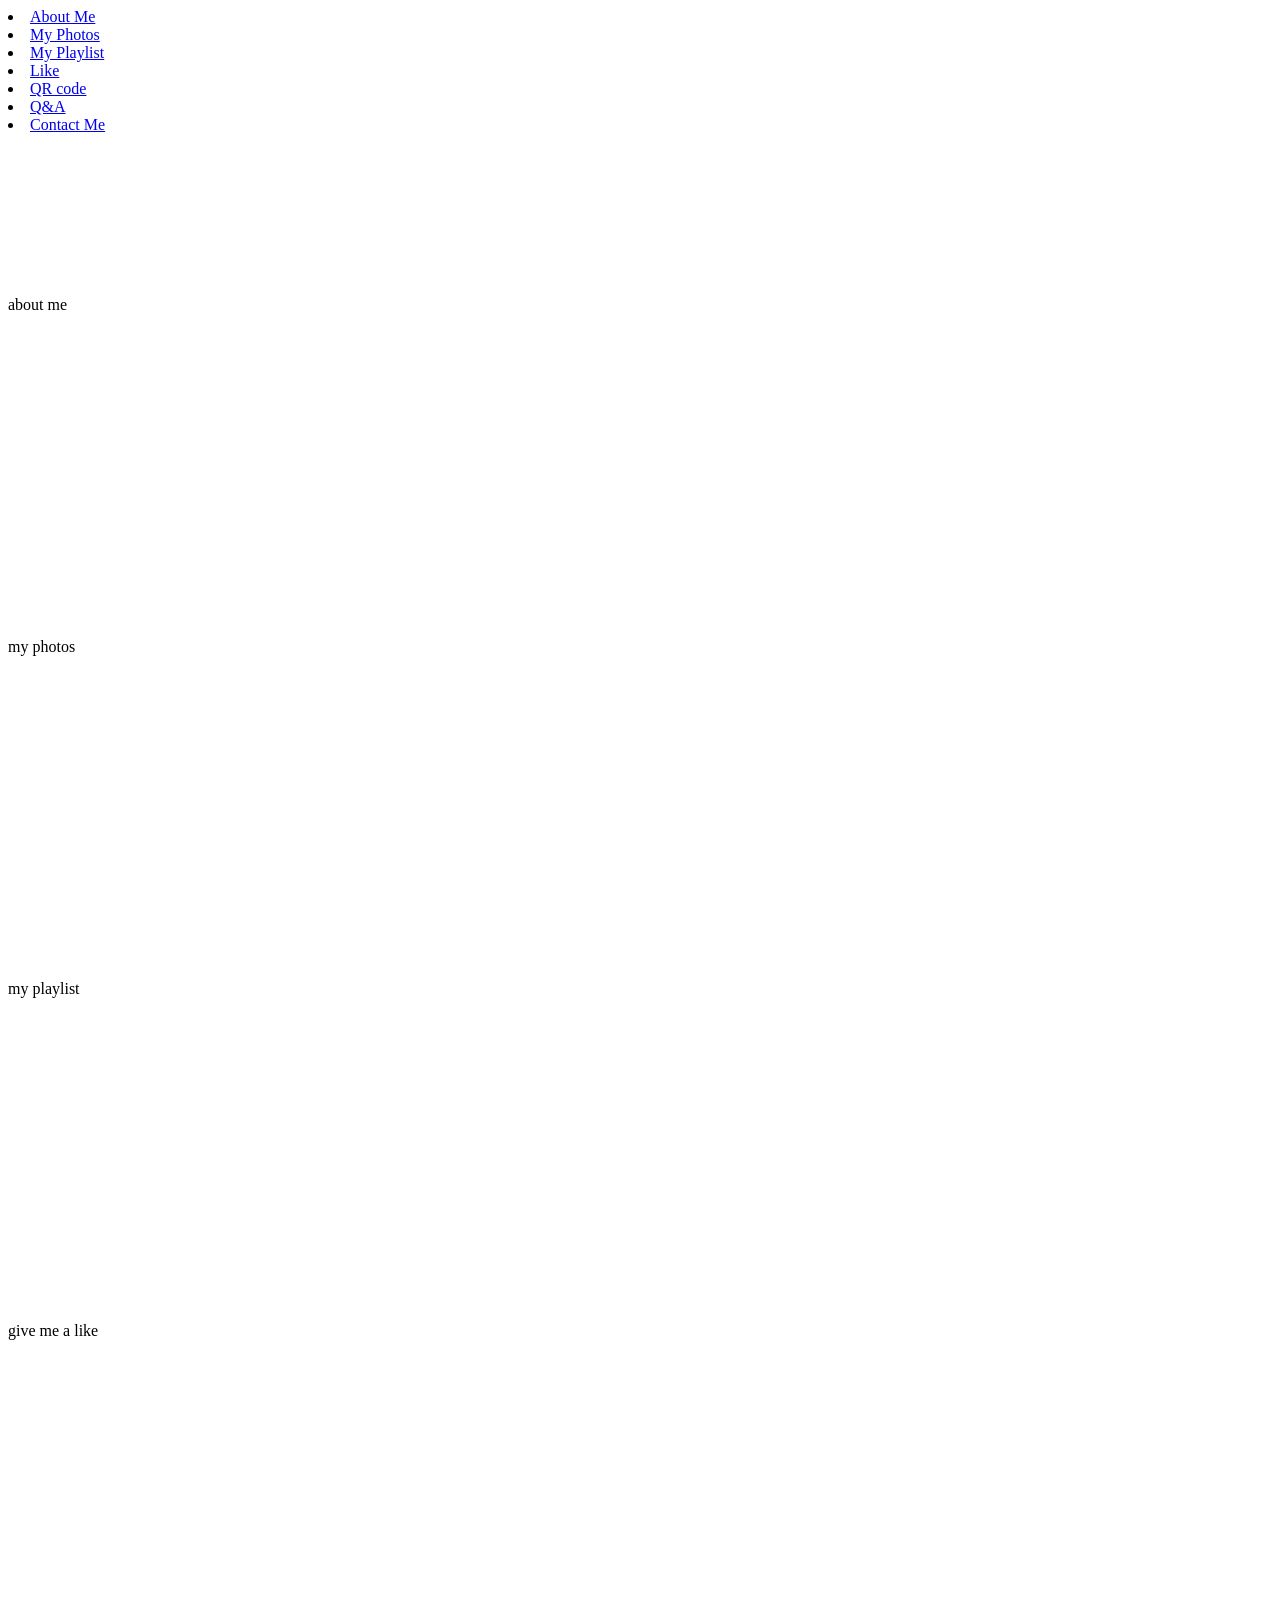
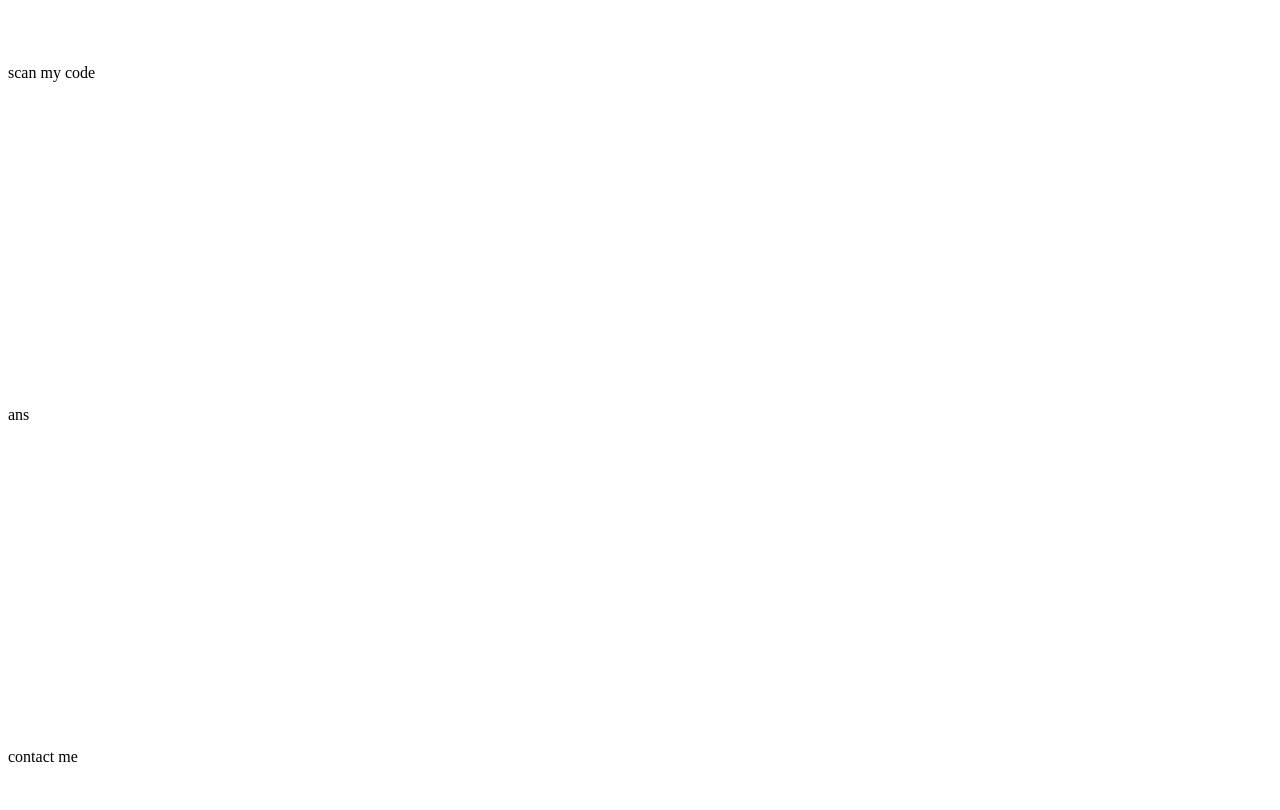
==== index.html @ f902472f "Initial commit" ====
<!DOCTYPE html>
<html>
<head>
<link rel="stylesheet" type="text/css" href="style.css" />
</head>
<body>
<div id="menu">
<li><a href="#about">About Me</a></li>
<li><a href="#photos">My Photos</a></li>
<li><a href="#playlist">My Playlist</a></li>
<li><a href="#like">Like</a></li>
<li><a href="#qrcoder">QR code</a></li>
<li><a href="#spa">Q&A</a></li>
<li><a href="#contact">Contact Me</a></li>
</div>
		  
<section id="about" class="section">
<br/>
<br/>
<br/>
<br/>
<br/>
<br/>
<br/>
<br/>
<br/>
<br/>
<br/>
<br/>
<br/>
<br/>
<br/>
<br/>
about me
<br/>
<br/>
<br/>
</section>

<section id="photos" class="section">
<br/>
<br/>
<br/>
<br/>
<br/>
<br/>
<br/>
<br/>
<br/>
<br/>
<br/>
<br/>
<br/>
<br/>
<br/>
<br/>
my photos
<br/>
<br/>
<br/>
</section>

<section id="playlist" class="section">
<br/>
<br/>
<br/>
<br/>
<br/>
<br/>
<br/>
<br/>
<br/>
<br/>
<br/>
<br/>
<br/>
<br/>
<br/>
<br/>
my playlist
<br/>
<br/>
<br/>
</section>

<section id="like" class="section">
<br/>
<br/>
<br/>
<br/>
<br/>
<br/>
<br/>
<br/>
<br/>
<br/>
<br/>
<br/>
<br/>
<br/>
<br/>
<br/>
give me a like
<br/>
<br/>
<br/>
</section>

<section id="qrcoder" class="section">
<br/>
<br/>
<br/>
<br/>
<br/>
<br/>
<br/>
<br/>
<br/>
<br/>
<br/>
<br/>
<br/>
<br/>
<br/>
<br/>
scan my code
<br/>
<br/>
<br/>
</section>

<section id="spa" class="section">
<br/>
<br/>
<br/>
<br/>
<br/>
<br/>
<br/>
<br/>
<br/>
<br/>
<br/>
<br/>
<br/>
<br/>
<br/>
<br/>
ans
<br/>
<br/>
<br/>
</section>

<section id="contact" class="section">
<br/>
<br/>
<br/>
<br/>
<br/>
<br/>
<br/>
<br/>
<br/>
<br/>
<br/>
<br/>
<br/>
<br/>
<br/>
<br/>
contact me
<br/>
<br/>
<br/>
</section>


<script type="text/javascript">
$(function(){
  $("#nav a").click(function(e){
    e.preventDefault();
    $('html,body').scrollTo(this.hash,this.hash); 
  });
});
</script>
<script type="text/javascript">
 $(document).scroll(function() {
    $('#menu').toggle($(this).scrollTop()>1000)
 });​
 </script>
</body>
</html>
---- style.css ----
#menu
{
	position: fixed;
	width: 100%;
	height: 35px;
	background: white;
}
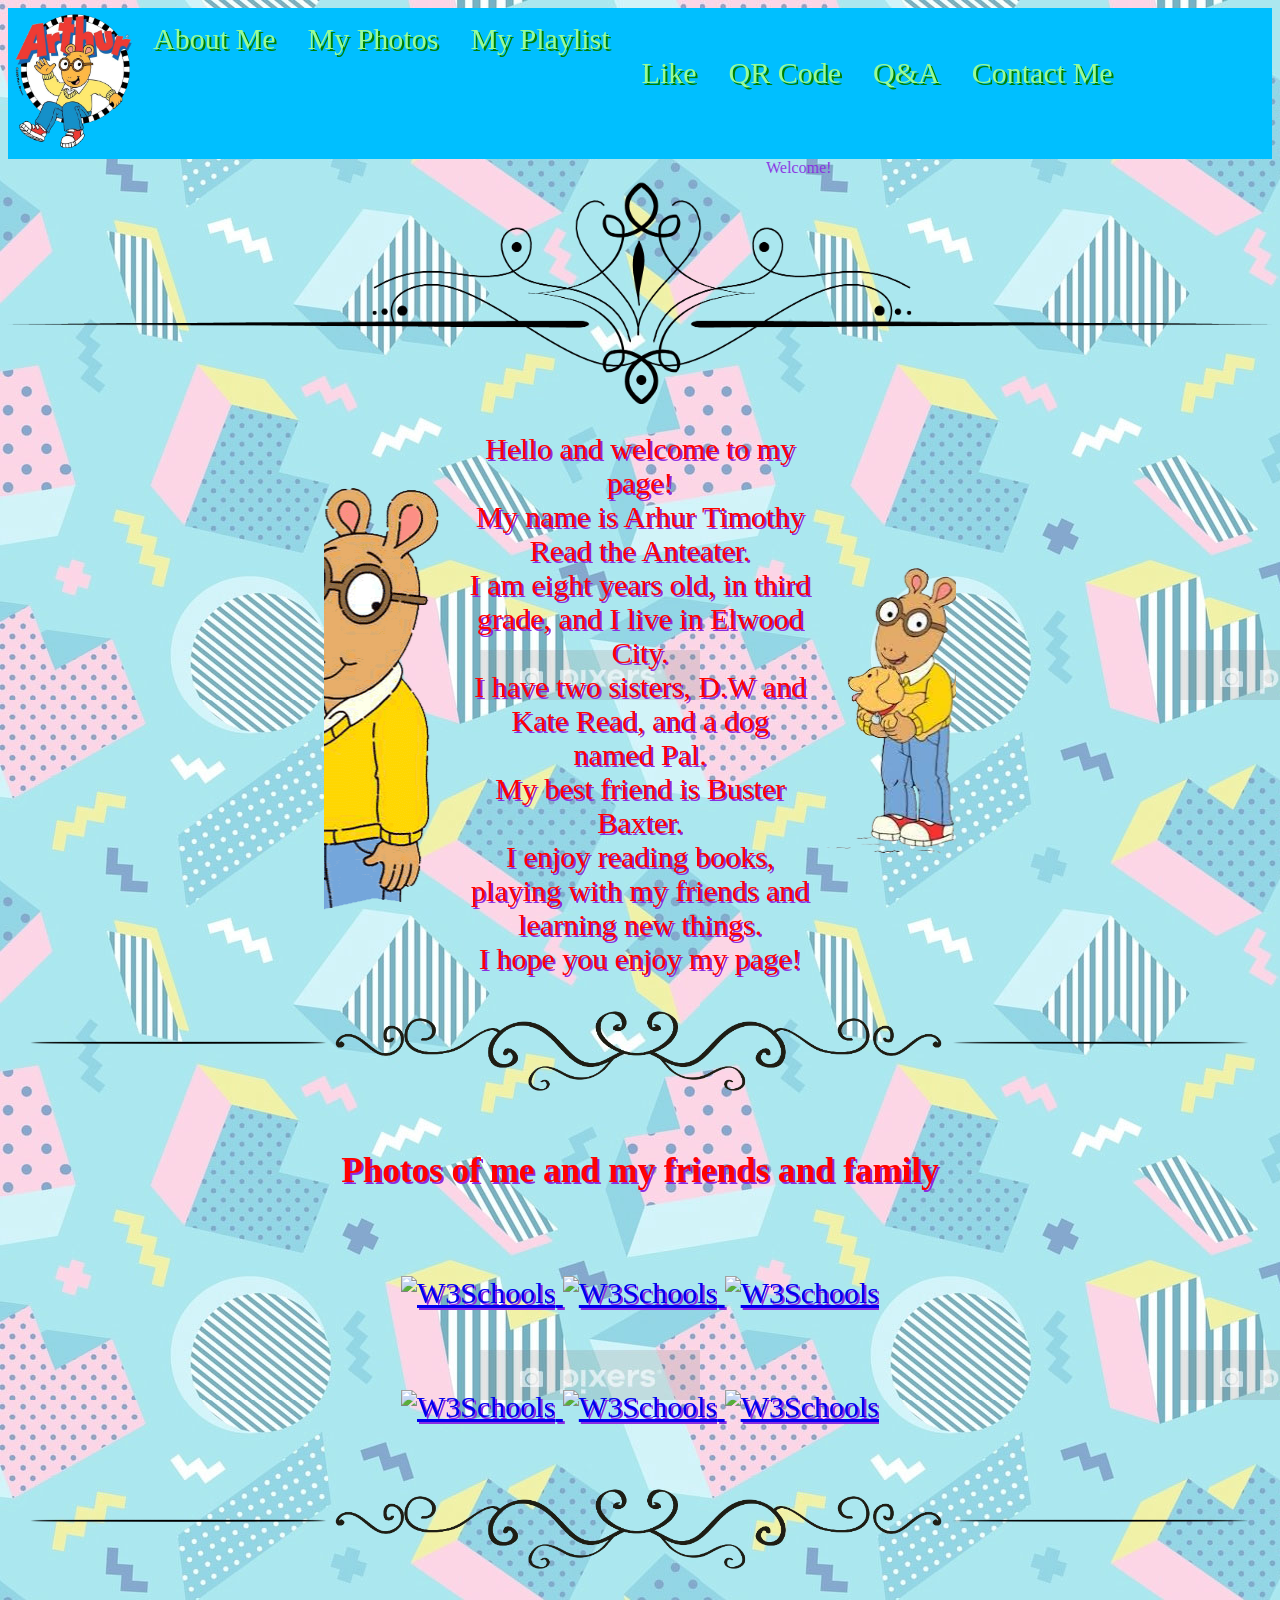
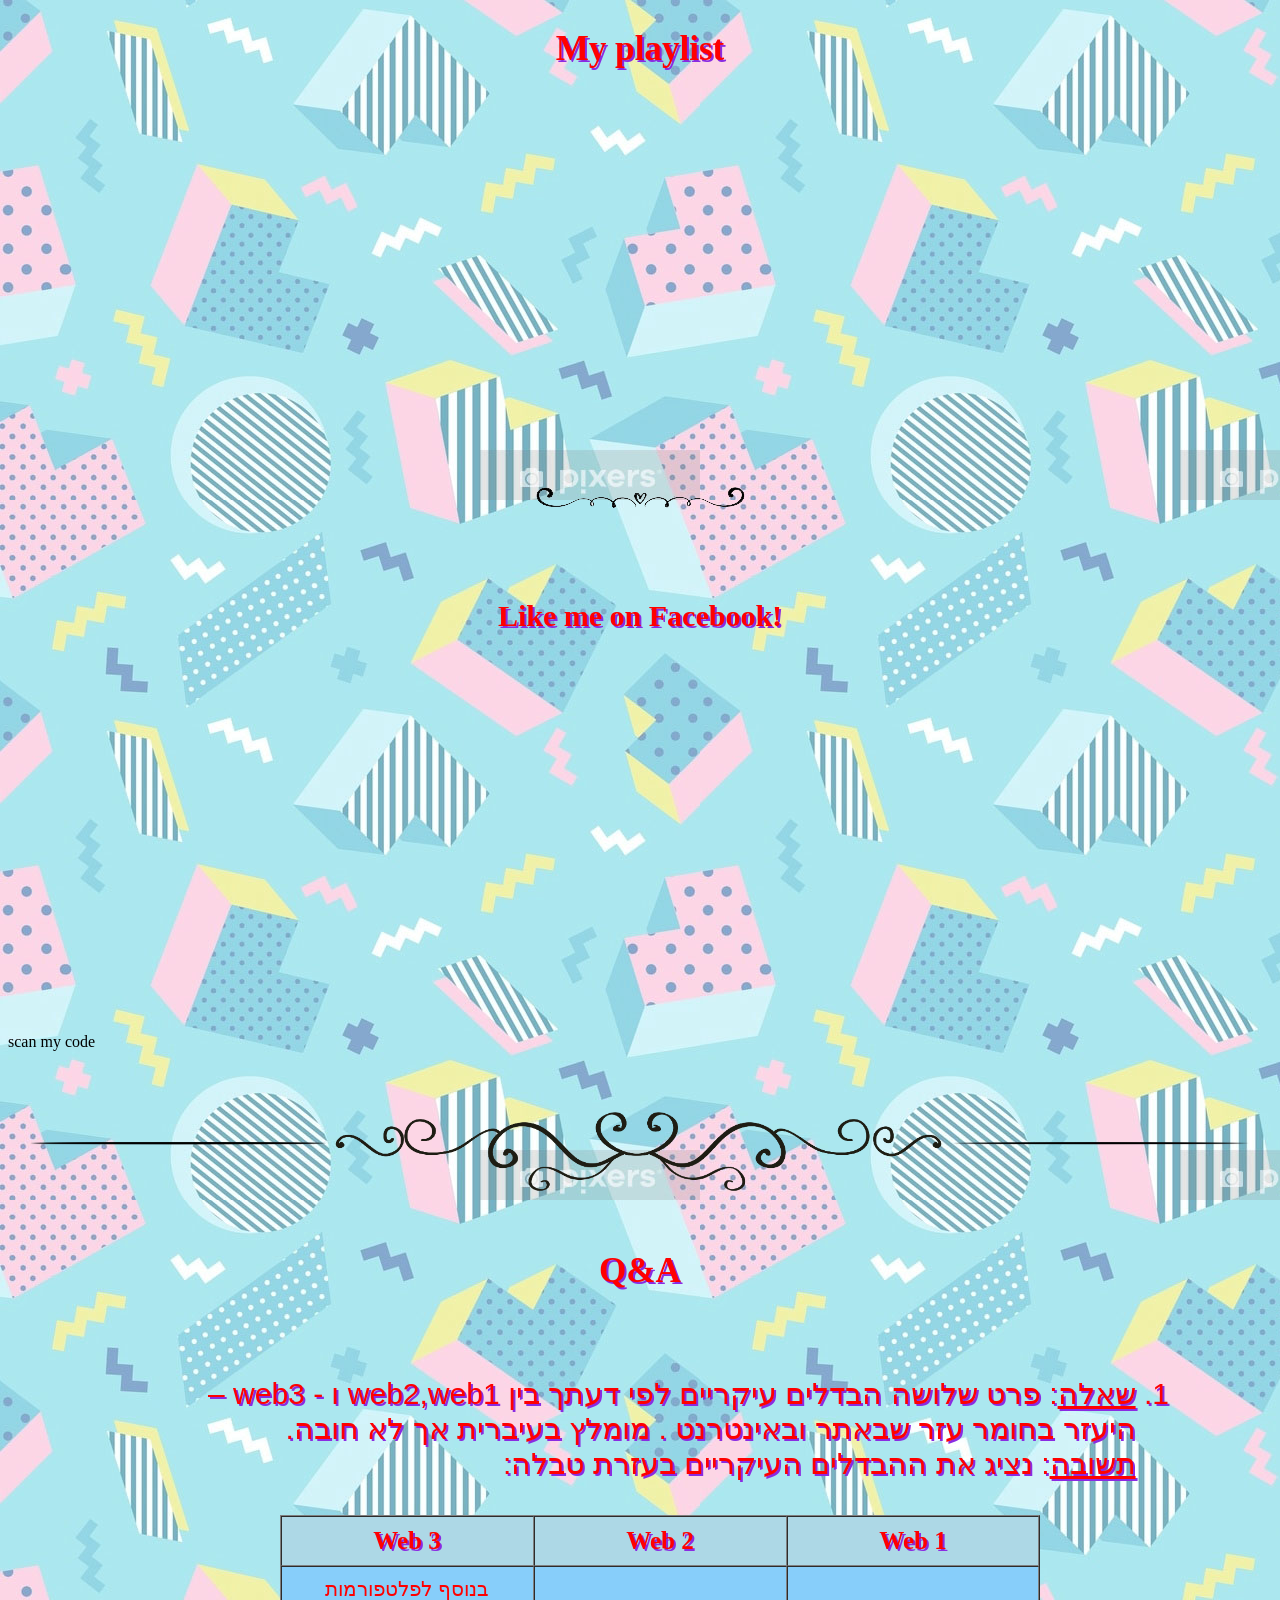
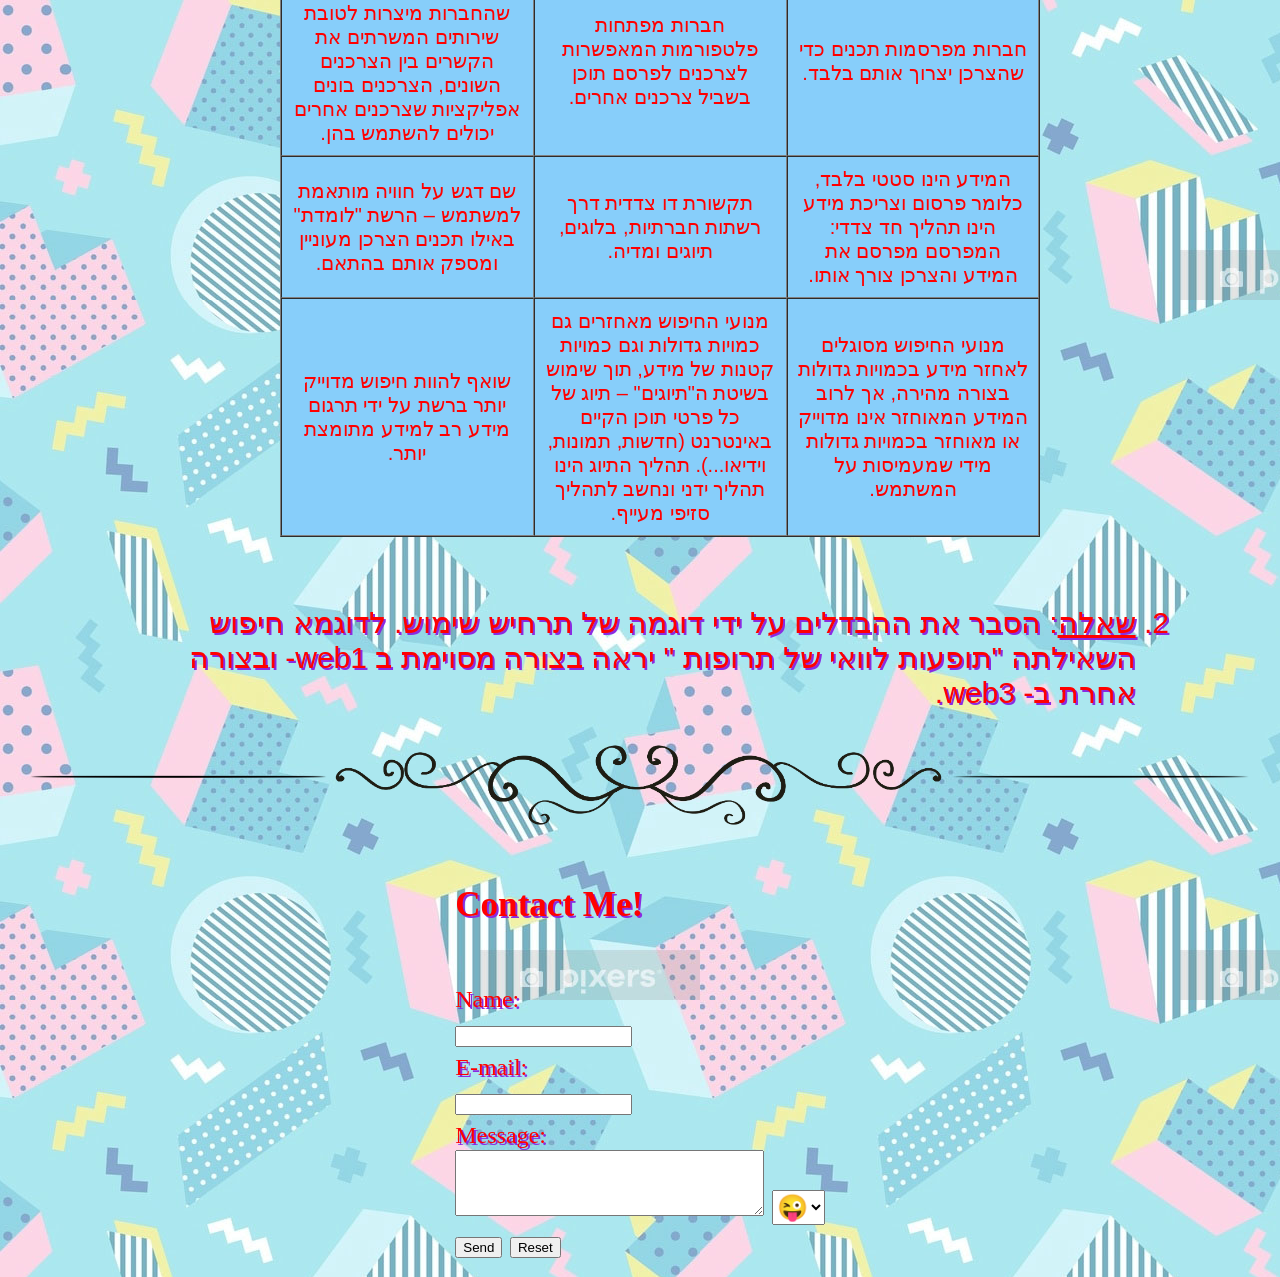
==== commit fae0141f: "Add files via upload" ====
--- a/index.html
+++ b/index.html
@@ -4,107 +4,111 @@
 <link rel="stylesheet" type="text/css" href="style.css" />
 </head>
 <body>
-<div id="menu">
-<li><a href="#about">About Me</a></li>
-<li><a href="#photos">My Photos</a></li>
-<li><a href="#playlist">My Playlist</a></li>
-<li><a href="#like">Like</a></li>
-<li><a href="#qrcoder">QR code</a></li>
-<li><a href="#spa">Q&A</a></li>
-<li><a href="#contact">Contact Me</a></li>
-</div>
-		  
+<ul>
+	<li style="float:left"><img src=arthur.png width=129 height=144/></li>
+  <li><a href="#about">About Me</a></li>
+  <li><a href="#photos">My Photos</a></li>
+  <li><a href="#playlist">My Playlist</a></li><br/>
+  <li><a href="#like">Like</a></li>
+  <li><a href="#qrcoder">QR Code</a></li>
+  <li><a href="#spa">Q&A</a></li>
+  <li><a href="#contact">Contact Me</a></li>
+</ul>
+		  <marquee marquee style="font-family:Comic Sans MS; color: #8A2BE2" scrollamount="20">Welcome!</marquee>
+	<img align="center" src=div1.png width=100% height=100%/>
 <section id="about" class="section">
 <br/>
-<br/>
-<br/>
-<br/>
-<br/>
-<br/>
-<br/>
-<br/>
-<br/>
-<br/>
-<br/>
-<br/>
-<br/>
-<br/>
-<br/>
-<br/>
-about me
-<br/>
-<br/>
-<br/>
-</section>
-
+<table border="0" align="center" cellpadding="10" cellspacing="0" width="50%">
+<tbody>
+<tr>
+<td style="height:500px; width:100px; background: url(arthur2.png) no-repeat; background-position: right">
+<td style="height:500px; width:300px" valign="middle" align="center"> Hello and welcome to my page!</br>
+My name is Arhur Timothy Read the Anteater.</br>
+I am eight years old, in third grade, and I live in Elwood City.</br>
+I have two sisters, D.W and Kate Read, and a dog named Pal.</br>
+My best friend is Buster Baxter.</br>
+I enjoy reading books, playing with my friends and learning new things.</br>
+I hope you enjoy my page!
+</td>
+<td style="height:500px; width:100px; background: url(arthur3.png) no-repeat; background-position: left">
+</tr>
+</tbody>
+</table>
+</section>
+<img align="center" src=div2.png width=100% height=100%/>
 <section id="photos" class="section">
-<br/>
-<br/>
-<br/>
-<br/>
-<br/>
-<br/>
-<br/>
-<br/>
-<br/>
-<br/>
-<br/>
-<br/>
-<br/>
-<br/>
-<br/>
-<br/>
-my photos
-<br/>
-<br/>
-<br/>
-</section>
-
+<table border="0" align="center" cellpadding="10" cellspacing="0" width="50%">
+<tbody>
+<tr>
+<td align="center"><h3>Photos of me and my friends and family</h3>
+</td>
+</tr>
+<tr>
+<td align="center">
+<p>
+<a href="https://twt-thumbs.washtimes.com/media/image/2019/05/14/Arthur_PBS_c55-0-1344-752_s885x516.jpg?376641c3e4c2400c5e082ae69a3205f78c5380bc">
+<img border="0" alt="W3Schools" src="https://twt-thumbs.washtimes.com/media/image/2019/05/14/Arthur_PBS_c55-0-1344-752_s885x516.jpg?376641c3e4c2400c5e082ae69a3205f78c5380bc" width="30%" height="30%">
+</a>
+<a href="https://pbs.twimg.com/media/B9cBWCBCcAEtskk?format=png&name=900x900">
+<img border="0" alt="W3Schools" src="https://pbs.twimg.com/media/B9cBWCBCcAEtskk?format=png&name=900x900" width="30%" height="30%">
+</a>
+<a href="https://pbs.twimg.com/media/D6DMRjZX4AAelJh?format=jpg&name=small">
+<img border="0" alt="W3Schools" src="https://pbs.twimg.com/media/D6DMRjZX4AAelJh?format=jpg&name=small" width="30%" height="30%">
+</a>
+</p>
+</td>
+</tr>
+
+<tr>
+<td align="center">
+<p>
+<a href="https://pbs.twimg.com/media/ERPAvB1XUAYM_mg?format=jpg&name=small">
+<img border="0" alt="W3Schools" src="https://pbs.twimg.com/media/ERPAvB1XUAYM_mg?format=jpg&name=small" width="30%" height="30%">
+</a>
+<a href="https://i.pinimg.com/originals/a0/38/65/a038656b6a7c086235ce0732880f9756.jpg">
+<img border="0" alt="W3Schools" src="https://i.pinimg.com/originals/a0/38/65/a038656b6a7c086235ce0732880f9756.jpg" width="20%" height="20%">
+</a>
+<a href="https://i.pinimg.com/564x/ed/84/68/ed8468c85b2f4732e76b9a5abf4be695.jpg">
+<img border="0" alt="W3Schools" src="https://i.pinimg.com/564x/ed/84/68/ed8468c85b2f4732e76b9a5abf4be695.jpg" width="30%" height="30%">
+</a>
+</p>
+</td>
+</tr>
+</tbody>
+</table>
+</section>
+
+<img align="center" src=div2.png width=100% height=100%/>
 <section id="playlist" class="section">
-<br/>
-<br/>
-<br/>
-<br/>
-<br/>
-<br/>
-<br/>
-<br/>
-<br/>
-<br/>
-<br/>
-<br/>
-<br/>
-<br/>
-<br/>
-<br/>
-my playlist
-<br/>
-<br/>
-<br/>
-</section>
+<table border="0" align="center" cellpadding="10" cellspacing="0">
+<tbody>
+<tr>
+<td align="center"><h3>My playlist</h3></td>
+</tr>
+<tr>
+<td><iframe  width="560" height="315" src="https://www.youtube.com/embed/j40YC5d6RzA" frameborder="0" allow="accelerometer; autoplay; encrypted-media; gyroscope; picture-in-picture" allowfullscreen></iframe></td>
+</tr>
+</tbody>
+</table>
+</section>
+
 
 <section id="like" class="section">
-<br/>
-<br/>
-<br/>
-<br/>
-<br/>
-<br/>
-<br/>
-<br/>
-<br/>
-<br/>
-<br/>
-<br/>
-<br/>
-<br/>
-<br/>
-<br/>
-give me a like
-<br/>
-<br/>
-<br/>
-</section>
+<table border="0" align="center" cellpadding="10" cellspacing="0">
+<tbody>
+<tr>
+   <td align="center"><img src=div3.png width=237 height=66/></td>
+</tr>
+<tr>
+<td align="center"><h4>Like me on Facebook!</h4></td>
+</tr>
+<tr>
+<td align="center"><iframe src="https://www.facebook.com/plugins/like.php?href=https%3A%2F%2Fwww.facebook.com%2FArthurPBS%2F&width=450&layout=standard&action=like&size=large&share=true&height=35&appId" width="450" height="35" style="border:none;overflow:hidden" scrolling="no" frameborder="0" allowTransparency="true" allow="encrypted-media"></iframe></td>
+</tr>
+</tbody>
+</table>
+</section>
+
 
 <section id="qrcoder" class="section">
 <br/>
@@ -129,50 +133,95 @@
 <br/>
 </section>
 
+
+<img align="center" src=div2.png width=100% height=100%/>
 <section id="spa" class="section">
-<br/>
-<br/>
-<br/>
-<br/>
-<br/>
-<br/>
-<br/>
-<br/>
-<br/>
-<br/>
-<br/>
-<br/>
-<br/>
-<br/>
-<br/>
-<br/>
-ans
-<br/>
-<br/>
-<br/>
-</section>
-
+<table border="0" align="center" cellpadding="10" cellspacing="0" width="80%">
+<tbody>
+<tr><td align="center"><h3>Q&A</h3></td></tr>
+<tr><td align="Right">
+<OL type="1">
+	<li dir="rtl" style="text-align: right; float: right; font-family:Arial;" >
+	<u>שאלה</u>:
+	פרט שלושה הבדלים עיקריים לפי דעתך בין web2,web1 ו -
+web3 – היעזר בחומר עזר שבאתר ובאינטרנט . מומלץ בעיברית
+אך לא חובה.<br>
+	<u>תשובה</u>: נציג את ההבדלים העיקריים בעזרת טבלה:<br><br>
+	<table border="1" align="center" cellpadding="10" cellspacing="0" width="80%" style="table-layout: fixed;">
+	<tbody>
+	<tr align="center" bgcolor="#ADD8E6" style="font-size: 25px;">
+	<td><b> Web 1</b></td>
+	<td><b> Web 2</b></td>
+	<td><b> Web 3</b></td>
+	</tr>
+	<tr align="center" bgcolor="#87CEFA" style="font-size: 20px; font-family:Arial; word-wrap:break-word; text-shadow: none";>
+	<td> חברות מפרסמות תכנים כדי שהצרכן יצרוך אותם בלבד.</td>
+	<td> חברות מפתחות פלטפורמות המאפשרות לצרכנים לפרסם תוכן בשביל צרכנים אחרים.</td>
+	<td> בנוסף לפלטפורמות שהחברות מיצרות לטובת שירותים המשרתים את הקשרים בין הצרכנים השונים, הצרכנים בונים אפליקציות שצרכנים אחרים יכולים להשתמש בהן.</td>
+	</tr>
+	<tr align="center" bgcolor="#87CEFA" style="font-size: 20px; font-family:Arial; word-wrap:break-word; text-shadow: none";>
+	<td>המידע הינו סטטי בלבד, כלומר פרסום וצריכת מידע הינו תהליך חד צדדי: המפרסם מפרסם את המידע והצרכן צורך אותו.</td>
+	<td> תקשורת דו צדדית דרך רשתות חברתיות, בלוגים, תיוגים ומדיה. </td>
+	<td>שם דגש על חוויה מותאמת למשתמש – הרשת "לומדת" באילו תכנים הצרכן מעוניין ומספק אותם בהתאם.</td>
+	</tr>
+	<tr align="center" bgcolor="#87CEFA" style="font-size: 20px; font-family:Arial; word-wrap:break-word; text-shadow: none";>
+	<td>מנועי החיפוש מסוגלים לאחזר מידע בכמויות גדולות בצורה מהירה, אך לרוב המידע המאוחזר אינו מדוייק או מאוחזר בכמויות גדולות מידי שמעמיסות על המשתמש.</td>
+	<td>מנועי החיפוש מאחזרים גם כמויות גדולות וגם כמויות קטנות של מידע, תוך שימוש בשיטת ה"תיוגים" – תיוג של כל פרטי תוכן הקיים באינטרנט (חדשות, תמונות, וידיאו...). תהליך התיוג הינו תהליך ידני ונחשב לתהליך סזיפי מעייף.</td>
+	<td>שואף להוות חיפוש מדוייק יותר ברשת על ידי תרגום מידע רב למידע מתומצת יותר.</td>
+	</tr>
+	</tbody>
+	</table><br><br>
+</li>
+<li dir="rtl" style="text-align: right; float: right; font-family:Arial;">
+	<u>שאלה</u>:
+	הסבר את ההבדלים על ידי דוגמה של תרחיש שימוש. לדוגמא חיפוש השאילתה "תופעות לוואי של תרופות "
+	יראה בצורה מסוימת ב web1- ובצורה אחרת ב- web3.<br>
+</li>
+</OL>
+ </td></tr>
+</tbody>
+</table>
+</section>
+
+
+<img align="center" src=div2.png width=100% height=100%/>
 <section id="contact" class="section">
-<br/>
-<br/>
-<br/>
-<br/>
-<br/>
-<br/>
-<br/>
-<br/>
-<br/>
-<br/>
-<br/>
-<br/>
-<br/>
-<br/>
-<br/>
-<br/>
-contact me
-<br/>
-<br/>
-<br/>
+<table border="0" align="center" cellpadding="10" cellspacing="0">
+<tbody>
+<tr><td><h3>Contact Me!</h3></td></tr>
+<tr>
+<td align="Left">
+<form action="mailto:alongolo@post.bgu.ac.il" method="post" enctype="text/plain">
+<font size="5">Name:</font><br>
+<input type="text" name="name"><br>
+<font size="5">E-mail:</font><br>
+<input type="text" name="mail"><br>
+<font size="5">Message:</font><br>
+<textarea name="comments" rows="4" cols="36"></textarea>
+<select name="rating" style="font-size: 25px; height:35px;">
+<option selected> &#128540</option>
+<option> &#128513 </option>
+<option> &#128514 </option>
+<option> &#128518 </option>
+<option> &#128525 </option>
+<option> &#128528 </option>
+<option> &#128530 </option>
+<option> &#128533 </option>
+<option> &#128536 </option>
+<option> &#128543 </option>
+<option> &#128545 </option>
+<option> &#128554 </option>
+</select>
+<br>
+<input type="submit" value="Send">
+<input type="reset" value="Reset">
+</form>
+</td>
+</tr>
+
+</tbody>
+</table>
+
 </section>
 
 
--- a/style.css
+++ b/style.css
@@ -1,7 +1,40 @@
-#menu
-{
-	position: fixed;
-	width: 100%;
-	height: 35px;
-	background: white;
+body {
+ background-image: url("ptrn2.jpg");
+ background-color: #cccccc;
+}
+
+table {
+font-size: 30px;
+font-family: "Comic Sans MS", Times, serif;
+text-shadow: 2px 2px #8A2BE2;
+color: Red;
+	
+}
+
+ul {
+  list-style-type: none;
+  margin: 0;
+  padding: 0;
+  overflow: hidden;
+  background-color: #00BFFF;
+font-size: 30px;
+font-family: "Comic Sans MS", Times, serif;
+text-shadow: 2px 2px Green;
+}
+
+li {
+  float: left;
+}
+
+li a {
+  display: block;
+  color: #98FB98;
+  text-align: center;
+  padding: 14px 16px;
+  text-decoration: none;
+}
+
+/* Change the link color to #111 (black) on hover */
+li a:hover {
+  background-color: #1E90FF;
 }
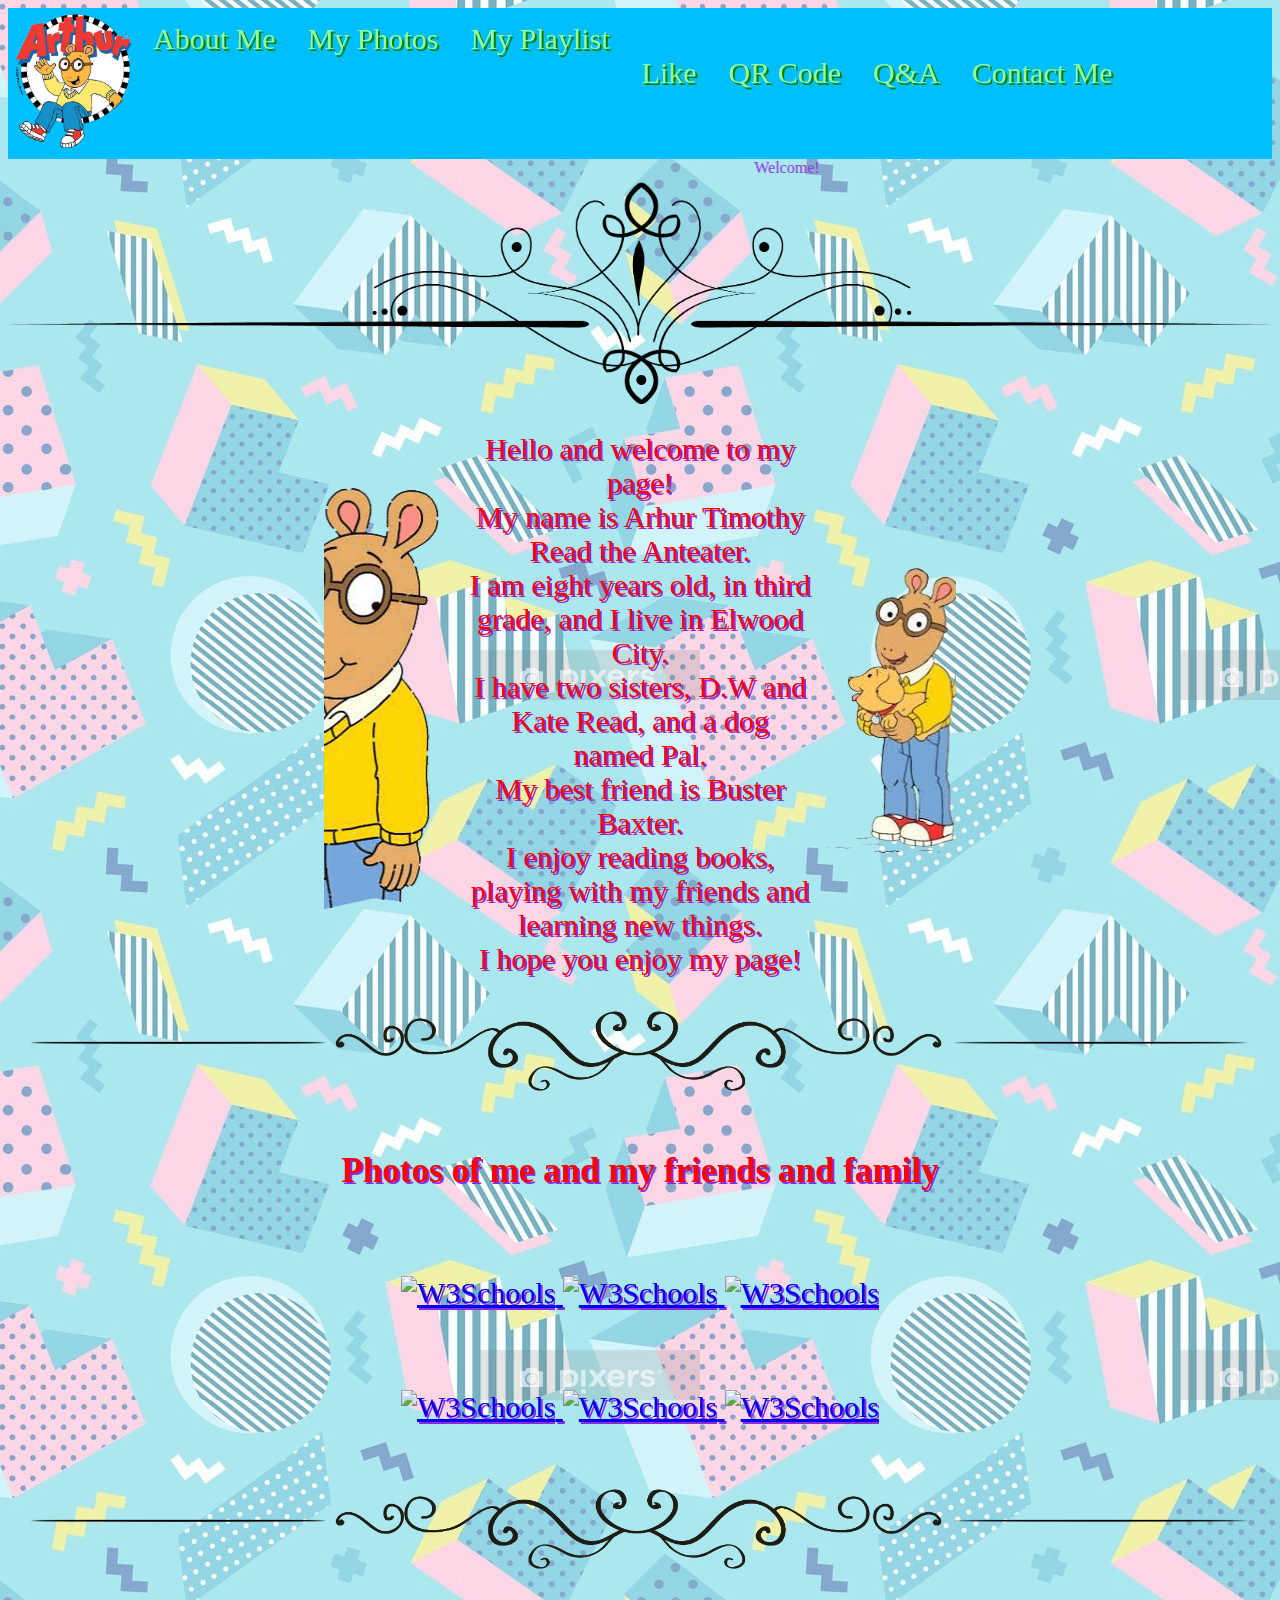
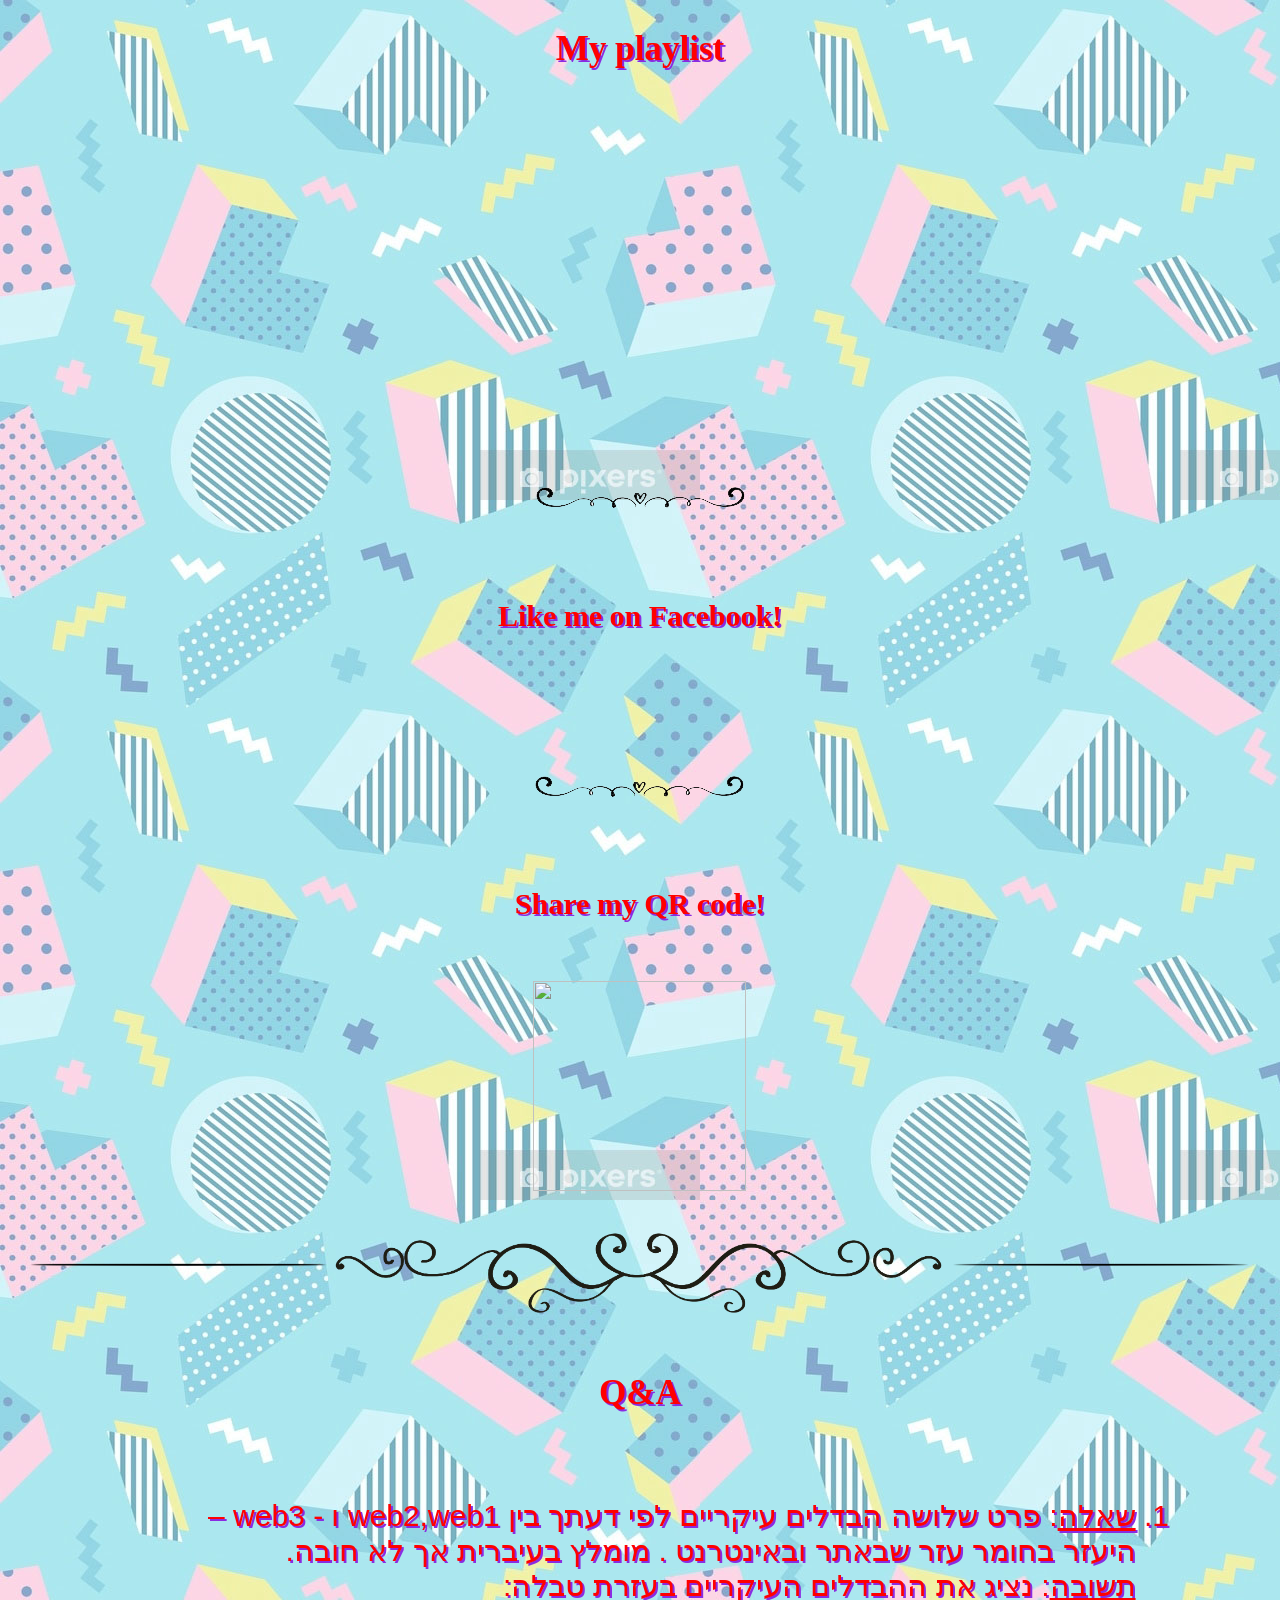
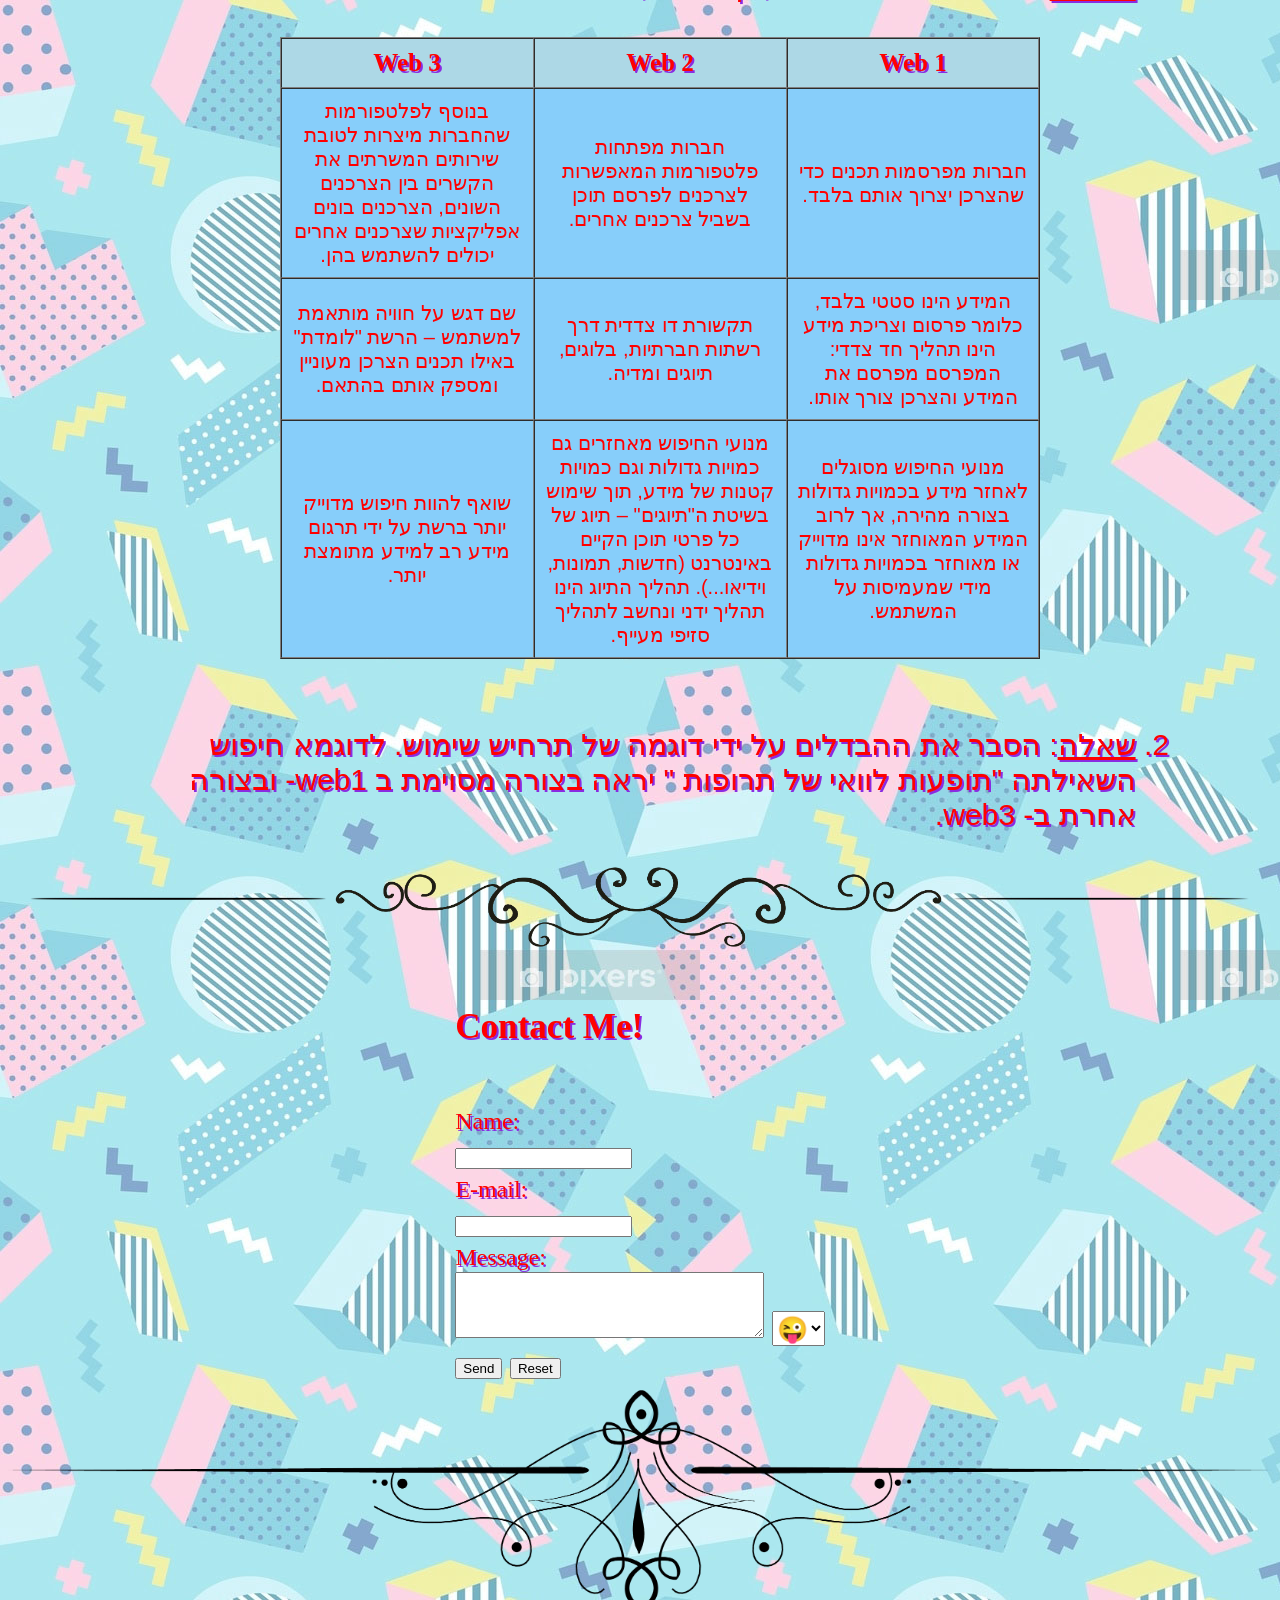
==== commit dc6a5662: "Add files via upload" ====
--- a/index.html
+++ b/index.html
@@ -111,26 +111,19 @@
 
 
 <section id="qrcoder" class="section">
-<br/>
-<br/>
-<br/>
-<br/>
-<br/>
-<br/>
-<br/>
-<br/>
-<br/>
-<br/>
-<br/>
-<br/>
-<br/>
-<br/>
-<br/>
-<br/>
-scan my code
-<br/>
-<br/>
-<br/>
+<table border="0" align="center" cellpadding="10" cellspacing="0">
+<tbody>
+<tr>
+   <td align="center"><img src=div3.png width=237 height=66/></td>
+</tr>
+<tr>
+<td align="center"><h4>Share my QR code!</h4></td>
+</tr>
+<tr>
+<td align="center"><img src=qrc.png width=213 height=210/></td>
+</tr>
+</tbody>
+</table>
 </section>
 
 
@@ -224,6 +217,8 @@
 
 </section>
 
+<img align="center" src=div1.png width=100% height=100% style="-webkit-transform: scaleY(-1);
+  transform: scaleY(-1);"/>
 
 <script type="text/javascript">
 $(function(){
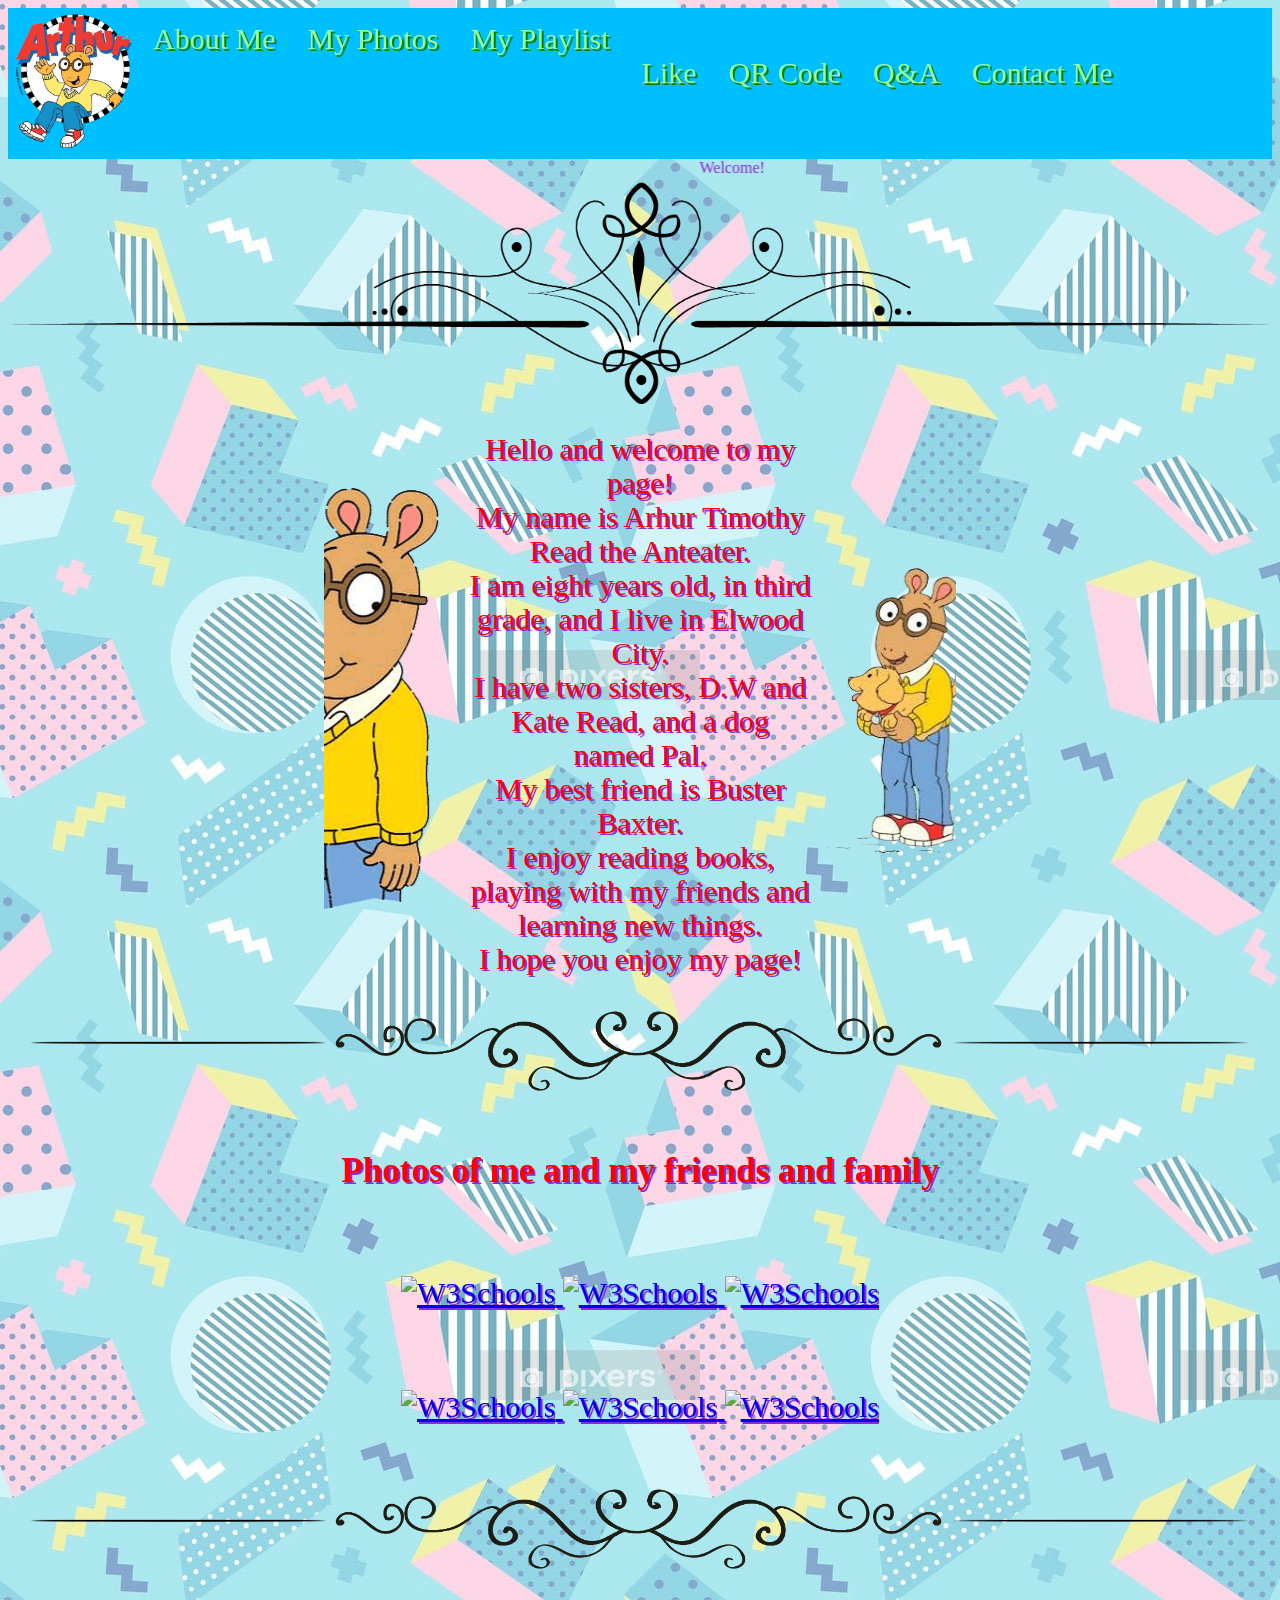
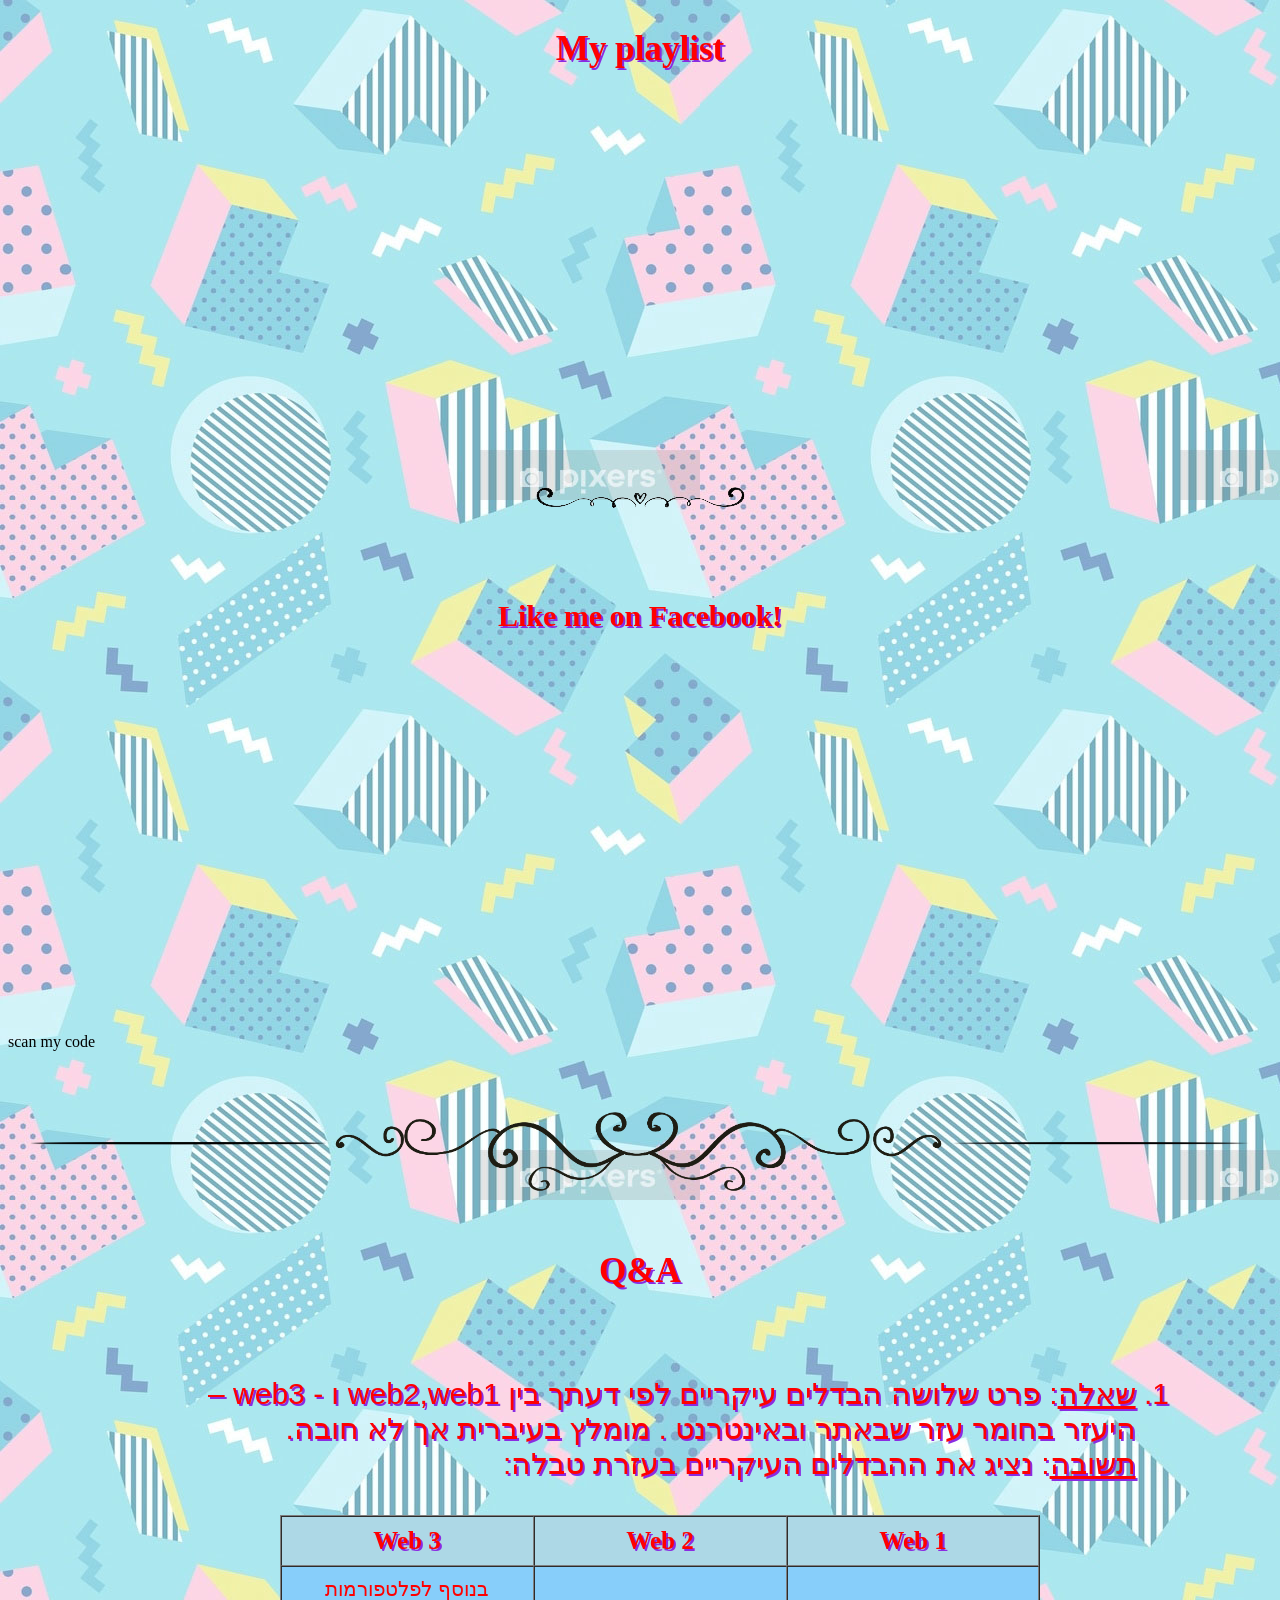
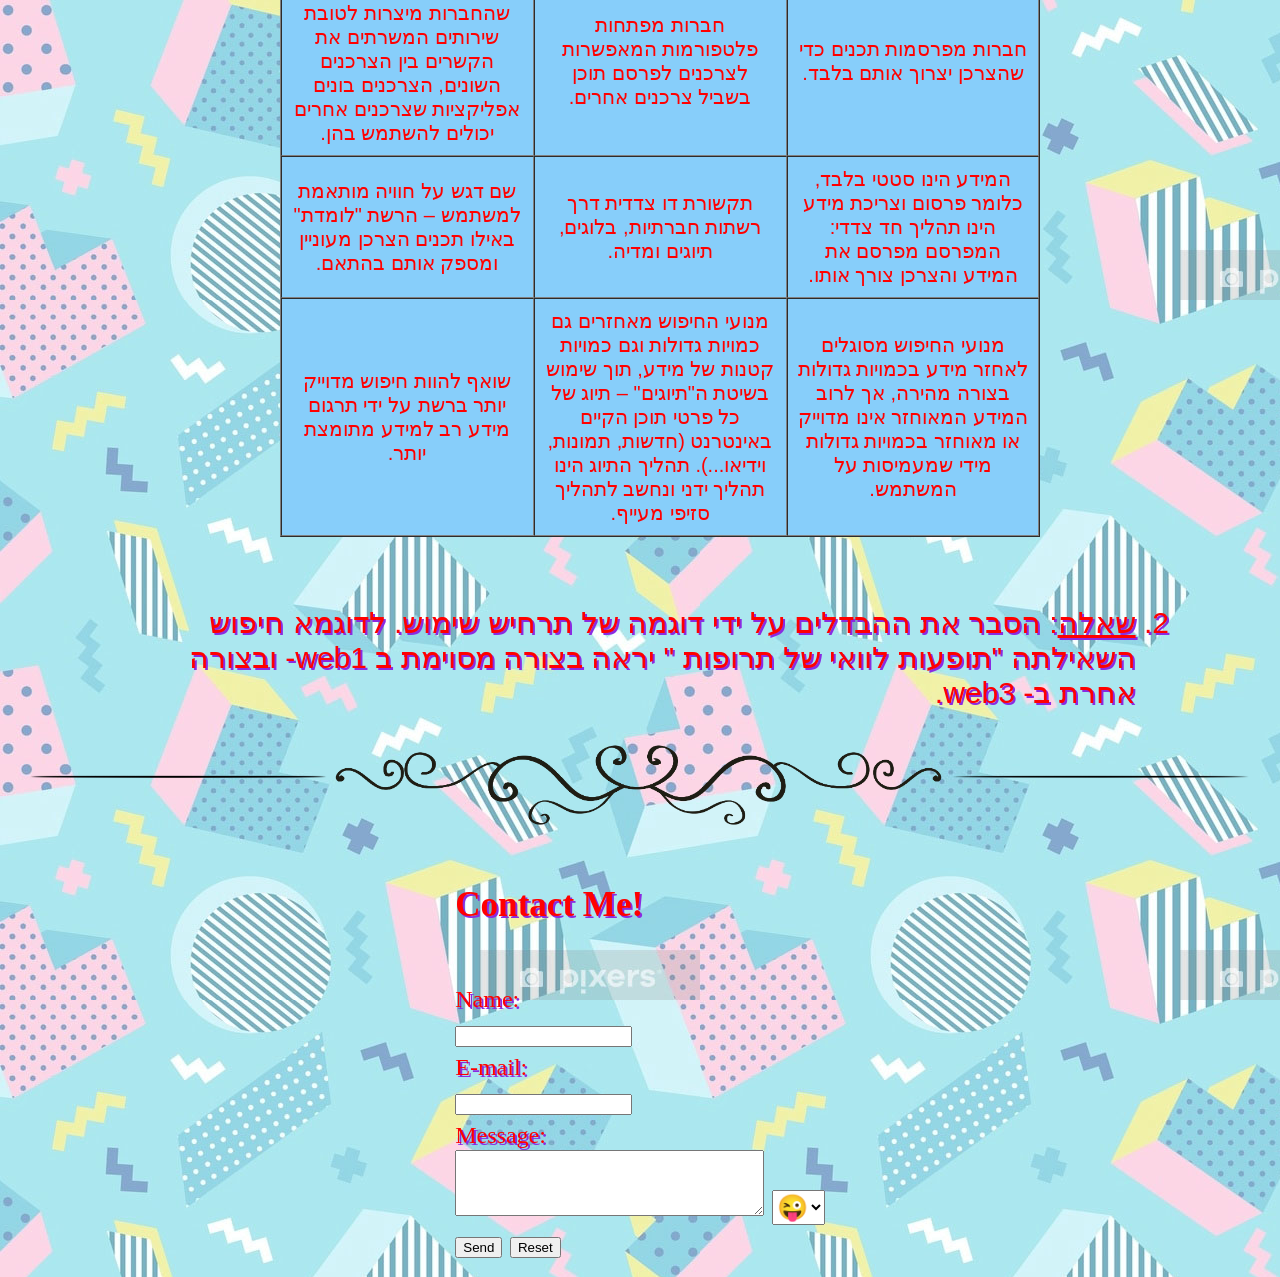
==== commit 0410a072: "Merge pull request #2 from SISE-Web-Development-Environments/master Merge pull request #1 from SISE-" ====
--- a/index.html
+++ b/index.html
@@ -111,19 +111,26 @@
 
 
 <section id="qrcoder" class="section">
-<table border="0" align="center" cellpadding="10" cellspacing="0">
-<tbody>
-<tr>
-   <td align="center"><img src=div3.png width=237 height=66/></td>
-</tr>
-<tr>
-<td align="center"><h4>Share my QR code!</h4></td>
-</tr>
-<tr>
-<td align="center"><img src=qrc.png width=213 height=210/></td>
-</tr>
-</tbody>
-</table>
+<br/>
+<br/>
+<br/>
+<br/>
+<br/>
+<br/>
+<br/>
+<br/>
+<br/>
+<br/>
+<br/>
+<br/>
+<br/>
+<br/>
+<br/>
+<br/>
+scan my code
+<br/>
+<br/>
+<br/>
 </section>
 
 
@@ -217,8 +224,6 @@
 
 </section>
 
-<img align="center" src=div1.png width=100% height=100% style="-webkit-transform: scaleY(-1);
-  transform: scaleY(-1);"/>
 
 <script type="text/javascript">
 $(function(){
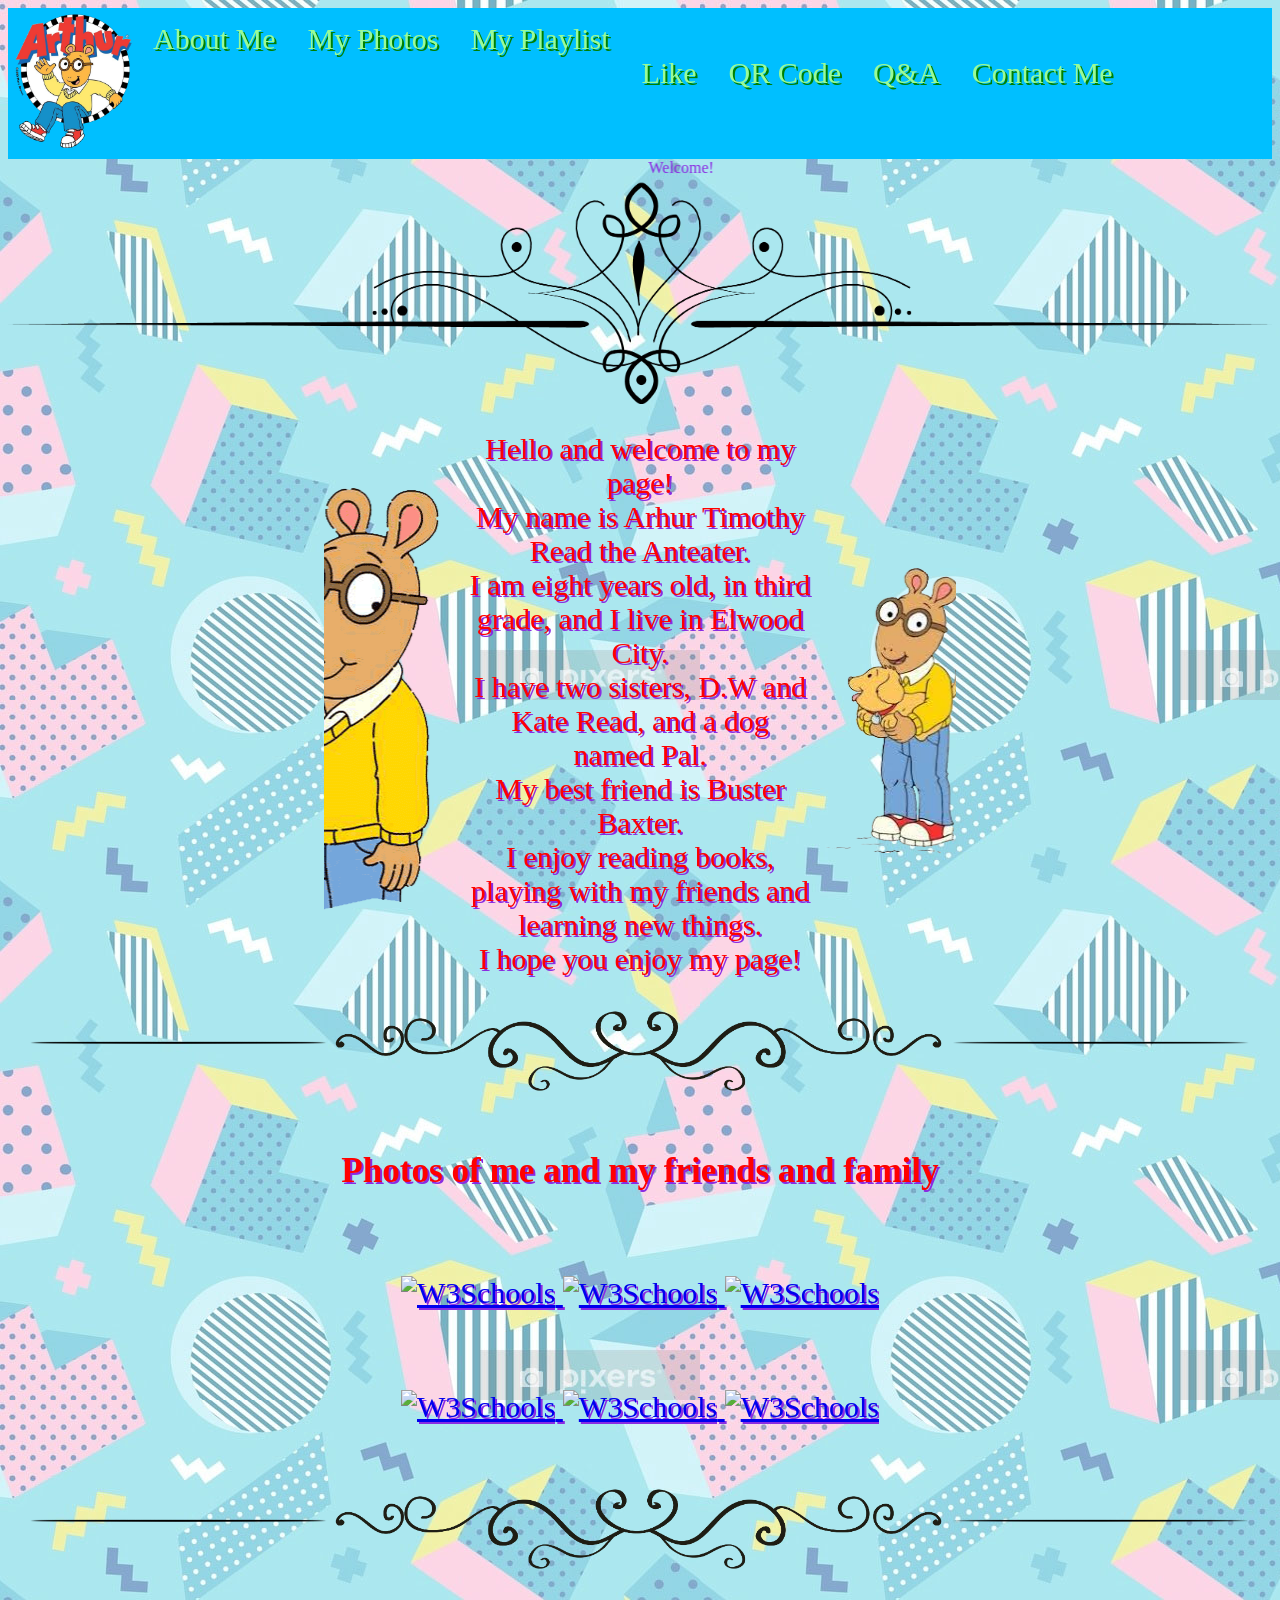
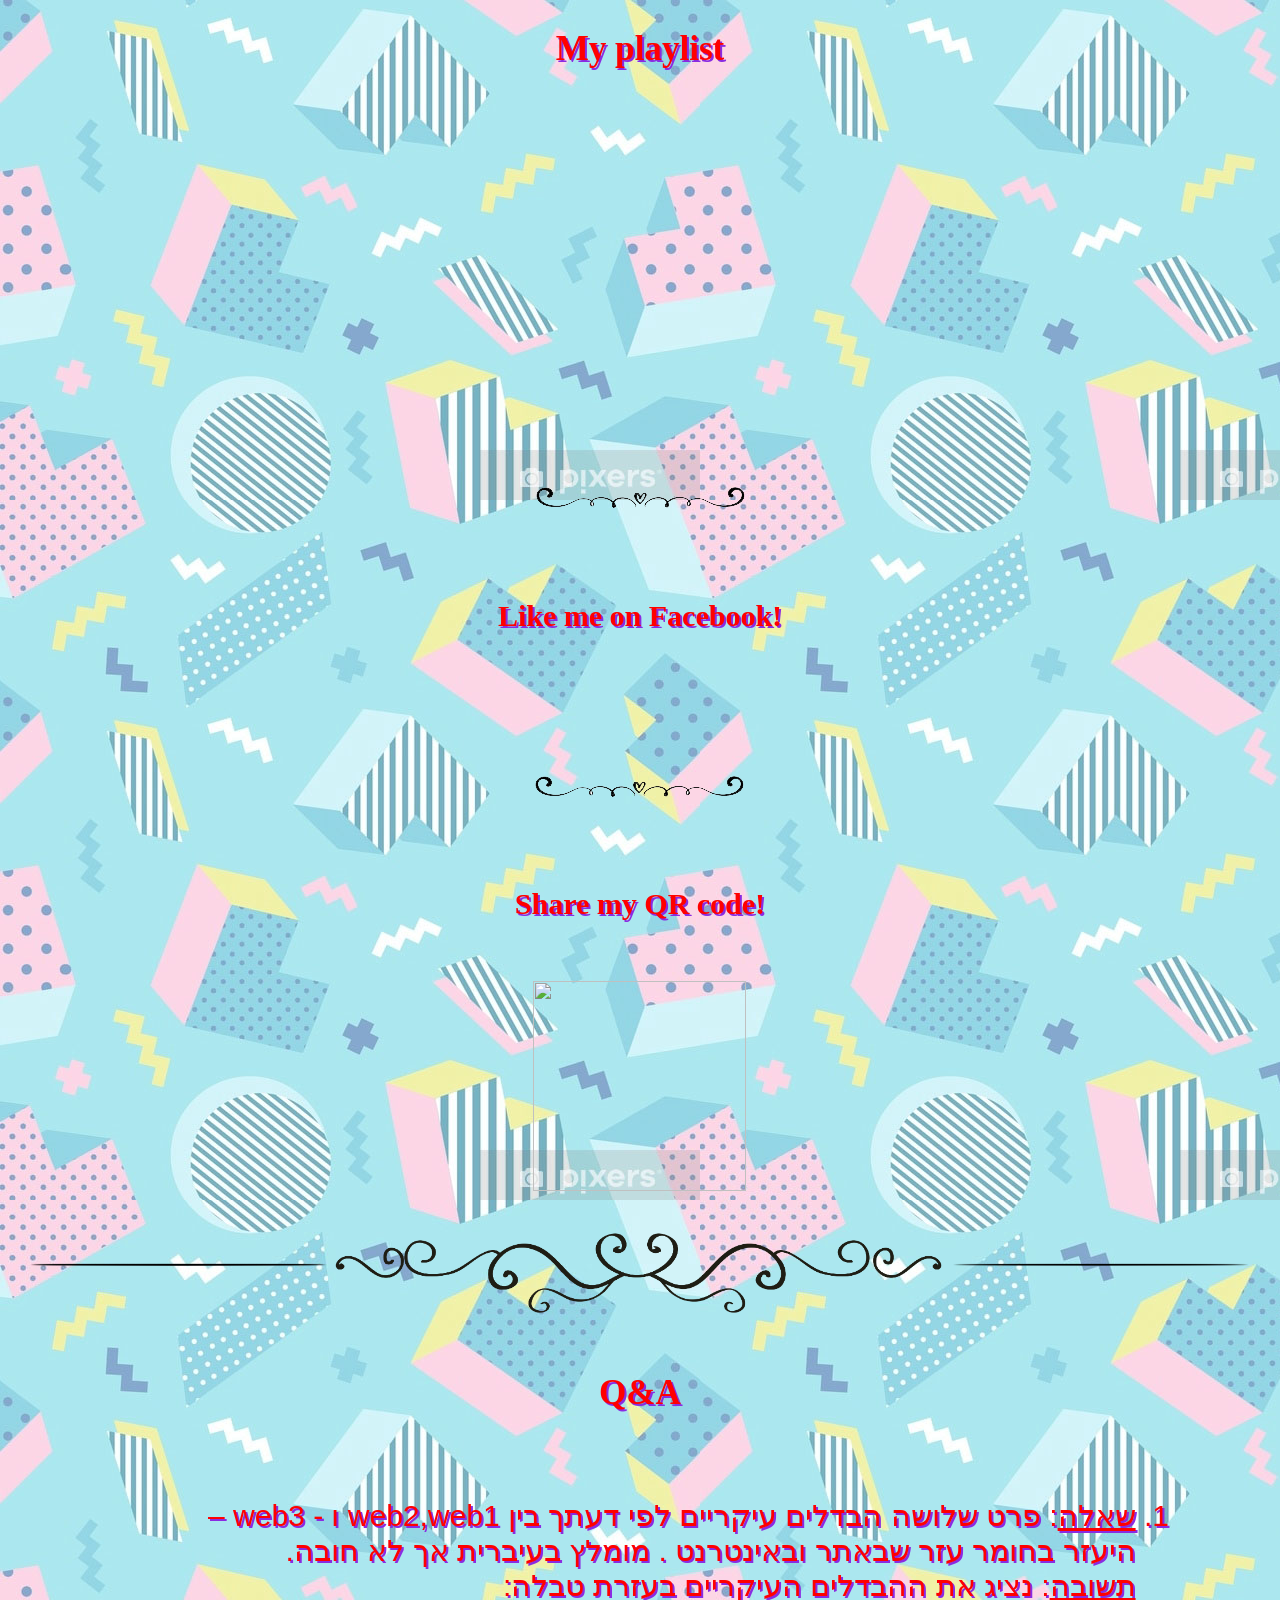
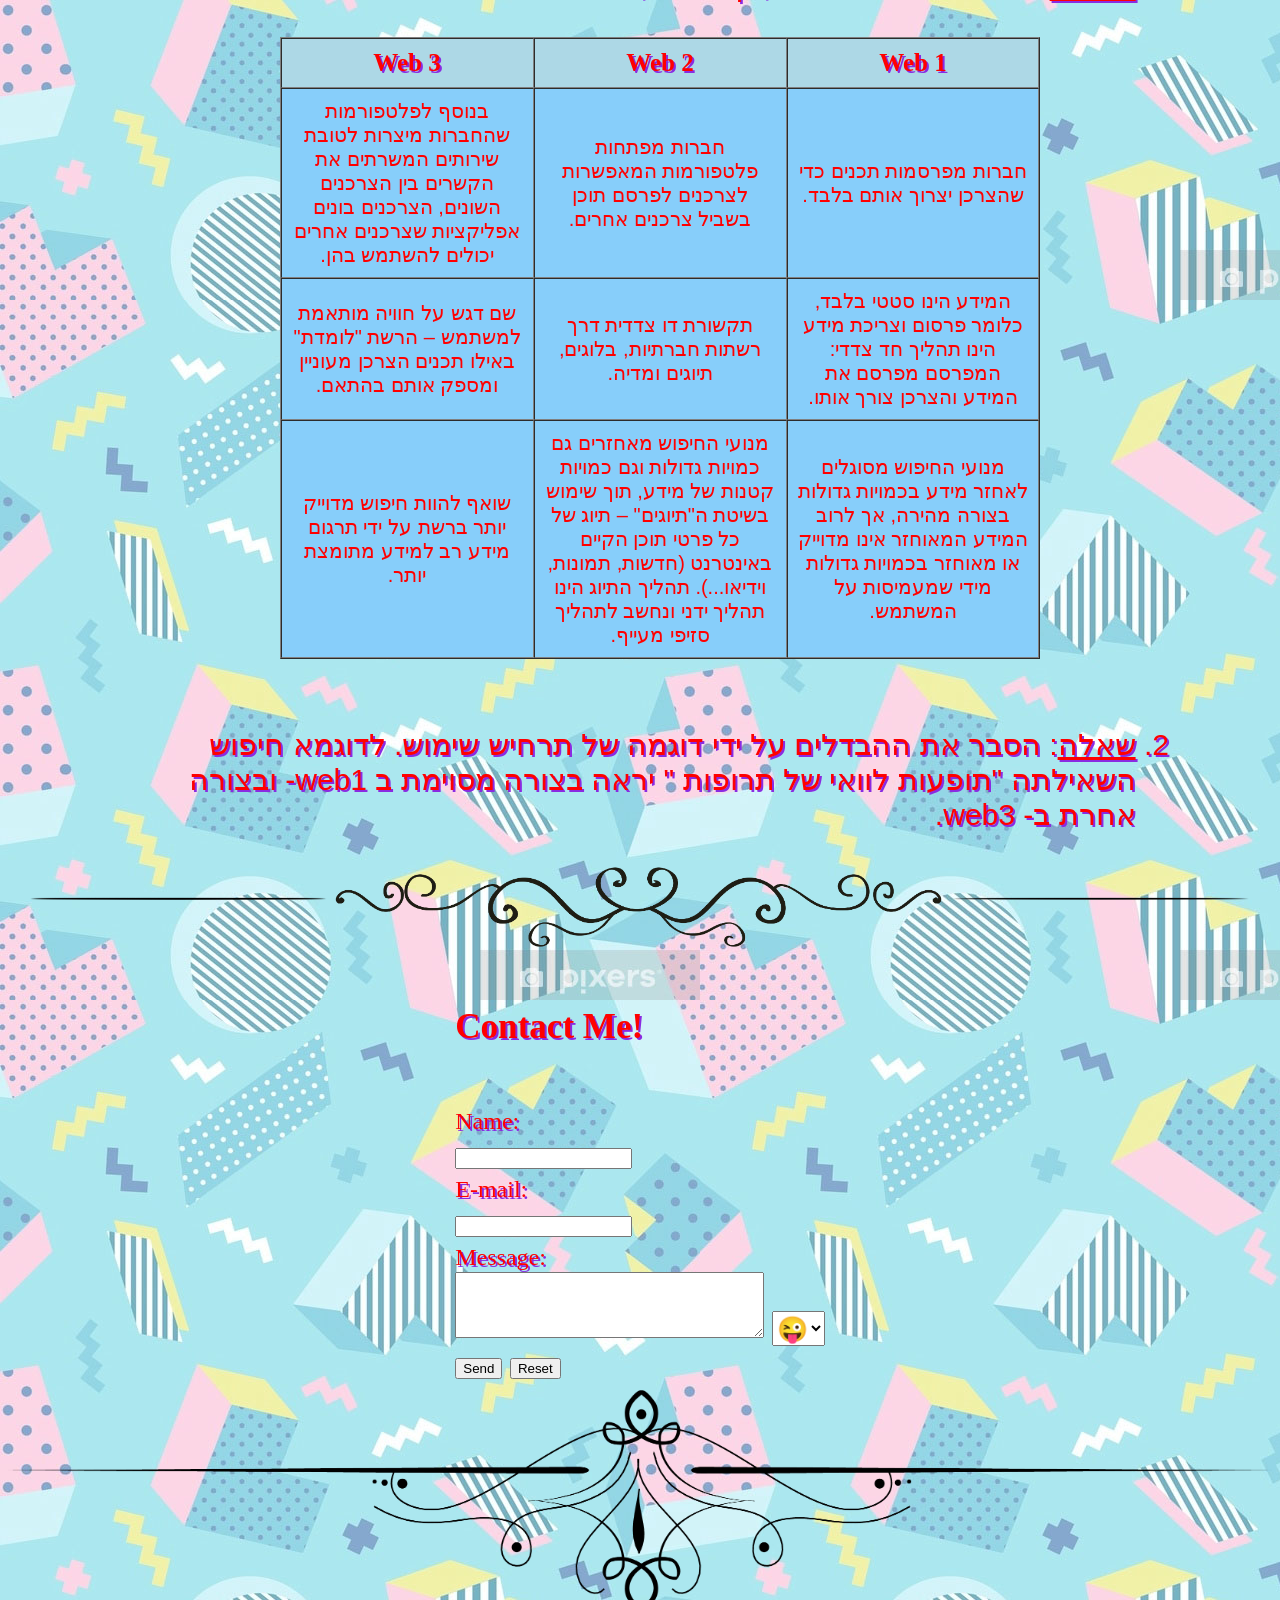
==== commit 2eb43dc8: "Rename site.html to index.html" ====
--- a/index.html
+++ b/index.html
@@ -111,26 +111,19 @@
 
 
 <section id="qrcoder" class="section">
-<br/>
-<br/>
-<br/>
-<br/>
-<br/>
-<br/>
-<br/>
-<br/>
-<br/>
-<br/>
-<br/>
-<br/>
-<br/>
-<br/>
-<br/>
-<br/>
-scan my code
-<br/>
-<br/>
-<br/>
+<table border="0" align="center" cellpadding="10" cellspacing="0">
+<tbody>
+<tr>
+   <td align="center"><img src=div3.png width=237 height=66/></td>
+</tr>
+<tr>
+<td align="center"><h4>Share my QR code!</h4></td>
+</tr>
+<tr>
+<td align="center"><img src=qrc.png width=213 height=210/></td>
+</tr>
+</tbody>
+</table>
 </section>
 
 
@@ -224,6 +217,8 @@
 
 </section>
 
+<img align="center" src=div1.png width=100% height=100% style="-webkit-transform: scaleY(-1);
+  transform: scaleY(-1);"/>
 
 <script type="text/javascript">
 $(function(){
@@ -239,4 +234,4 @@
  });​
  </script>
 </body>
-</html>+</html>
